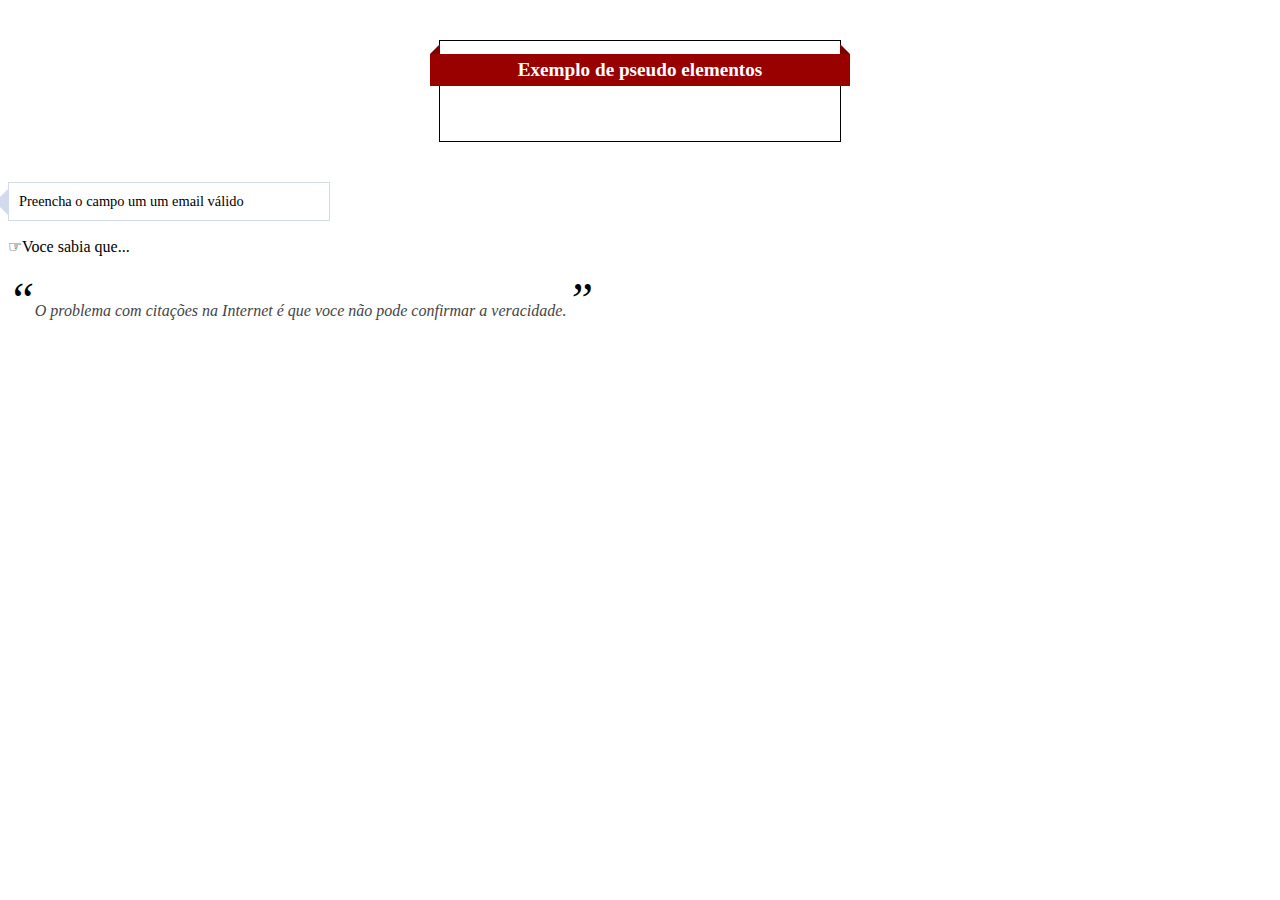
==== index2.html @ e25ce5c1 "adicionei novo index e css para teste" ====
<!DOCTYPE html>
<html lang="pt-br">
<head>
    <meta charset="UTF-8">
    <meta http-equiv="X-UA-Compatible" content="IE=edge">
    <meta name="viewport" content="width=device-width, initial-scale=1.0">
    <link rel="stylesheet" href="style.css">
    <title>site teste</title>
</head>
<body>

    <section>
        <h1>Exemplo de pseudo elementos</h1>
    </section>

    <p class="help">Preencha o campo um um email válido</p>
    
    <p class="tip">Voce sabia que...</p>

    <q>O problema com citações na Internet é que voce não pode confirmar a veracidade.</q>
</body>
</html>
---- style.css ----
/*defindo largura do section e a posiçao*/
section {
    border: 1px solid #000;
    height: 100px;
    margin: 40px auto;
    width: 400px;
}

h1 {
    background-color: #990000;
    color: #fff;
    font-size: 1.2em;
    left: -10px;
    padding: 5px 0;
    position: relative;
    text-align: center;
    width: 420px;
}

/*criandoo efeito para o lado esquerdo da faixa*/
h1::before {
    border-color: transparent #7c0000 #7c0000 transparent;
    border-style: solid;
    border-width: 5px;
    content: "";
    left: 0;
    position: absolute;
    top: -10px;
}

/*criando efeito do lado direito da faixa*/
h1::after {
    border-color: transparent transparent #7c0000 #7c0000;
    border-style: solid;
    border-width: 5px;
    content: "";
    position: absolute;
    right: 0;
    top: -10px;
}

.help {
    border-color: #f1efe6;
    border: 1px solid #d3daed;
    font-size: 0.9em;
    padding: 10px;
    position: relative;
    width: 300px;
}

/*SIMULANDO UMA SETA NA LATERAL DA CAIXA DE AJUDA QUE APONTA PARA O CAMPO DO FORMULARIO
USANDO O BEFORE*/
.help::before {
    border-color: transparent #d3daed transparent transparent;
    border-style: solid;
    border-width: 14px;
    content: "";
    left: -28px;
    margin-top: -14px;
    position: absolute;
    top: 50%;
}

.tip::before {
    content: "\261E";
    margin: right 10px;
}

q {
    color: #444;
    font-style: italic;
}

q::before, q::after {
    color: #000;
    font-size: 3em;
}

q::before {
    content:"\201C";
}

q::after {
    content: "\201D";
}
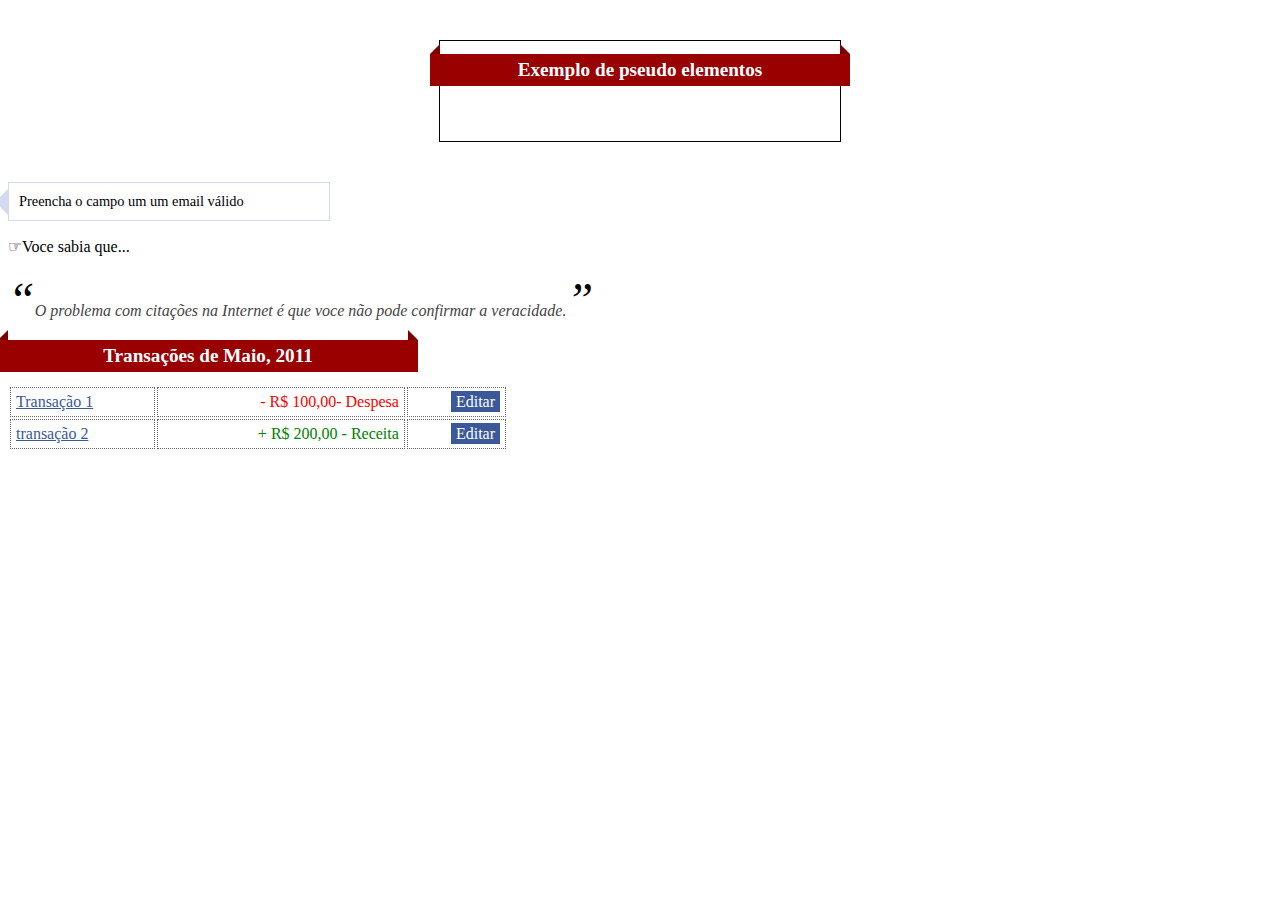
==== commit 8cf519b8: "adicionando css para impressão de páginas e uma tabela de transações" ====
--- a/index2.html
+++ b/index2.html
@@ -18,5 +18,28 @@
     <p class="tip">Voce sabia que...</p>
 
     <q>O problema com citações na Internet é que voce não pode confirmar a veracidade.</q>
+
+    <!--Impressão de tabelas: com valores, links p navegar entre dados-->
+    <h1>Transações de Maio, 2011</h1>
+    <table>
+        <tr>
+            <td>
+                <a href="https://exemplo/transacao/1">Transação 1</a>
+            </td>
+                <td class="expense">R$ 100,00</td>
+                <td class="actions">
+                    <a href="https://exemplo/1transacao/1/editar">Editar</a>
+                </td>
+        </tr>
+        <tr>
+            <td>
+                <a href="https://exemplo/transacao/2">transação 2</a>
+            </td>
+            <td class="profit">R$ 200,00</td>
+            <td class="actions">
+                <a href="https://exemplo/transacao/2/editar">Editar</a>
+            </td>
+        </tr>
+    </table>
 </body>
 </html>--- a/style.css
+++ b/style.css
@@ -83,4 +83,89 @@
 q::after {
     content: "\201D";
 }
-    +
+@media print {
+    /* este css só será aplicado quando a página for impresssa
+    remove qualquer propriedade de stilo e mantem tudo na cor preta*/
+    *{
+        background: transparent !important;
+        border-color: #000 !important;
+        box-shadow: none !important;
+        color: #000 !important;
+        text-shadow: none !important;
+        
+    }
+}
+
+/* estilo da tabla definindo largura, cores p as bordas das celulas, alinha
+mentos e definicao de links*/
+table{
+    width: 500px;
+}
+
+td {
+    border: 1px dotted #666;
+    padding: 5px;
+}
+
+/*a: para o link*/
+td a {
+    color:  #3b5998;
+}
+
+/* .: para as class*/
+.expense, .profit, .actions {
+     text-align: right;
+}
+
+.expense { color: red;}
+.profit { color: green;}
+
+/*para o link da class actions */
+.actions a {
+    font-size: 0.9m;
+    color: white;
+    padding: 2px 5px;
+    background-color: #3b5998;
+    text-decoration: none;
+}
+
+@media print {
+    * {
+        color: #000 !important;
+    }
+
+    table {
+        width: 100%;
+    }
+
+    td {
+        border-color: #000;
+    }
+
+    a::after {
+        content: "(" attr(href) ")";
+        margin-left: 2px;
+    }
+
+    actions {
+        display: none;
+    }
+}
+
+/* pseudo -elementos: adicionndo caracteristicas a cada celula*/
+.expense::before {
+    content: "- ";
+}
+
+.expense::after {
+    content: "- Despesa";
+}
+
+.profit::before {
+    content: "+ ";
+}
+
+.profit::after {
+    content: " - Receita"
+}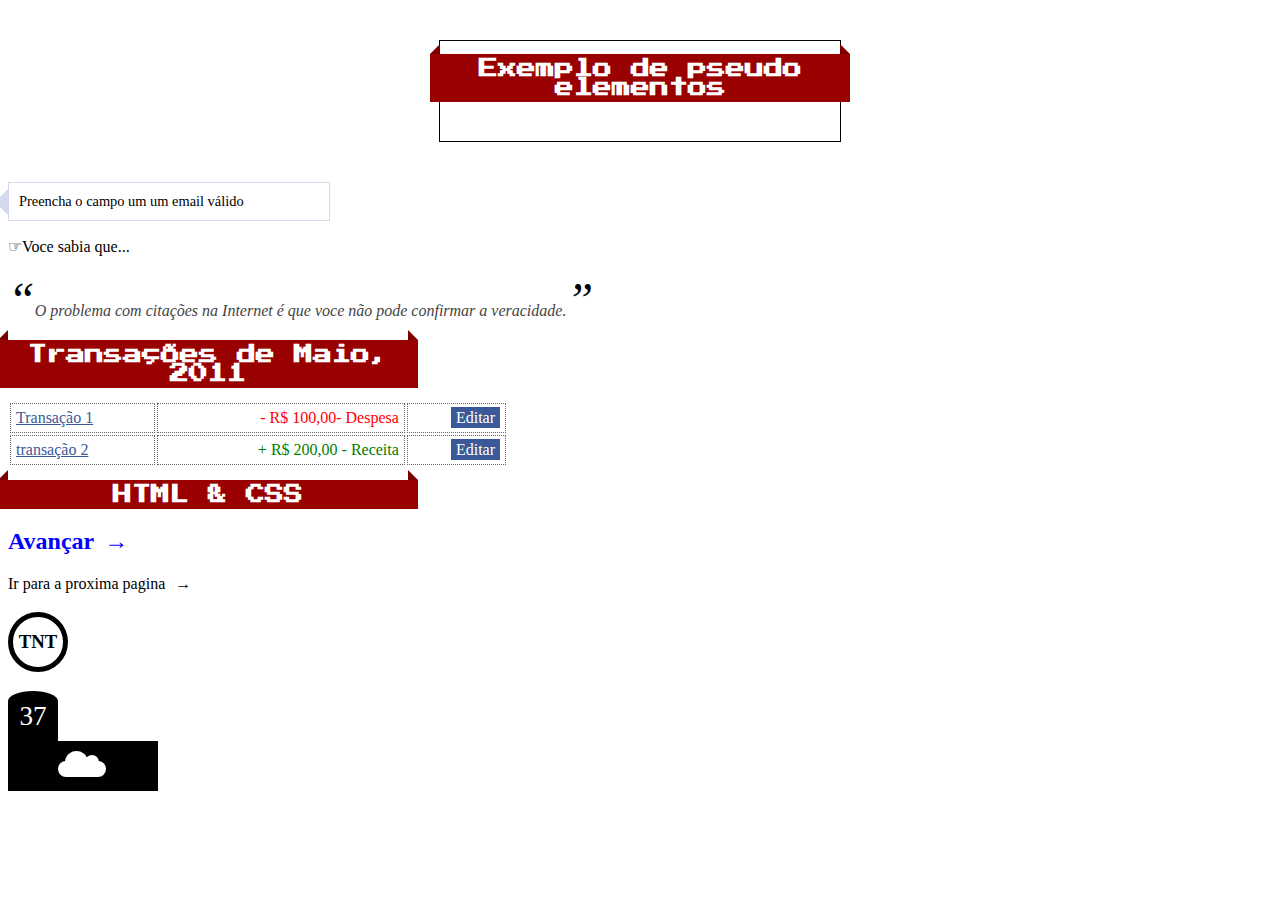
==== commit 4374e559: "border-radius e suas utilidades" ====
--- a/index2.html
+++ b/index2.html
@@ -5,6 +5,7 @@
     <meta http-equiv="X-UA-Compatible" content="IE=edge">
     <meta name="viewport" content="width=device-width, initial-scale=1.0">
     <link rel="stylesheet" href="style.css">
+    <link href="http://fonts.googleapis.com/css?family=Press+Start+2P" rel="stylesheet">
     <title>site teste</title>
 </head>
 <body>
@@ -41,5 +42,18 @@
             </td>
         </tr>
     </table>
+
+    <h1>HTML & CSS</h1>
+    <h2 class="icon-next">Avançar</h2>
+    <p class="icon-next">Ir para a proxima pagina</p>
+
+    <h3 class="tnt">TNT</h3>
+    <span class="counter">37</span>
+    
+    <div>
+        <span class="cloud"></span>
+    </div>
+    
+
 </body>
 </html>--- a/style.css
+++ b/style.css
@@ -168,4 +168,105 @@
 
 .profit::after {
     content: " - Receita"
-}+}
+
+/*Usando a fonte criada do google*/
+h1 {
+    font-family: 'Press Start 2P', cursive;
+}
+
+
+/* criando icone usando css
+qualquer mudança dos estios do texto do elemento afetrá o icone*/
+@font-face {
+    font-family: IconicFill;
+    src: url('iconic_fill.woff') format('woff');
+    font-weight: normal;
+    font-size: normal;
+}
+
+.icon-next::after {
+    content: '\2192';
+    font-family: 'IconicFill';
+    margin-left: 10px;
+}
+
+h2.icon-next {
+    color: blue;
+}
+
+/* criando circulos utilizando border-radius*/
+.tnt {
+    border-radius: 50%;
+    border: 5px solid #000;
+    height: 50px;
+    line-height: 50px;
+    text-align: center;
+    width: 50px;
+}
+
+/* exemplo mais refinado usando border-radius*/
+.counter {
+    background-color: #000;
+    border-top-left-radius: 25px 10px;
+    border-top-right-radius: 25px 10px;
+    color: white;
+    display: block;
+    font-size: 1.7em;
+    height: 50px;
+    line-height: 50px;
+    text-align: center;
+    width: 50px;
+}
+
+/* criando nuvens*/
+/*criando a base da nuvem com o span e a div como fundo do icone*/
+div {
+    background-color: #000;
+    width: 50px;
+    height: 10px;
+    padding: 20px 50px;
+}
+
+.cloud {
+    background-color: #fff;
+    border-radius: 48px;
+    display: inline-block;
+    height: 16px;
+    position: relative;
+    width: 48px;
+}
+
+.cloud::before {
+    background-color: red;
+    border-radius: 50%;
+    content: '';
+    height: 14px;
+    position: absolute;
+    right: 7px;
+    top: -6px;
+    width: 14px;
+
+}
+
+/* criando outro circulo*/
+.cloud::before, .cloud::after {
+    background-color: white;
+    border-radius: 50%;
+    content: '';
+    height: 14px;
+    position: absolute;
+    right: 7px;
+    top: -6px;
+    width: 14px;
+}
+
+.cloud::after {
+    background-color: white;
+    height: 23px;
+    left: 7px;
+    right: auto;
+    top: -10px;
+    width: 23px;
+}
+
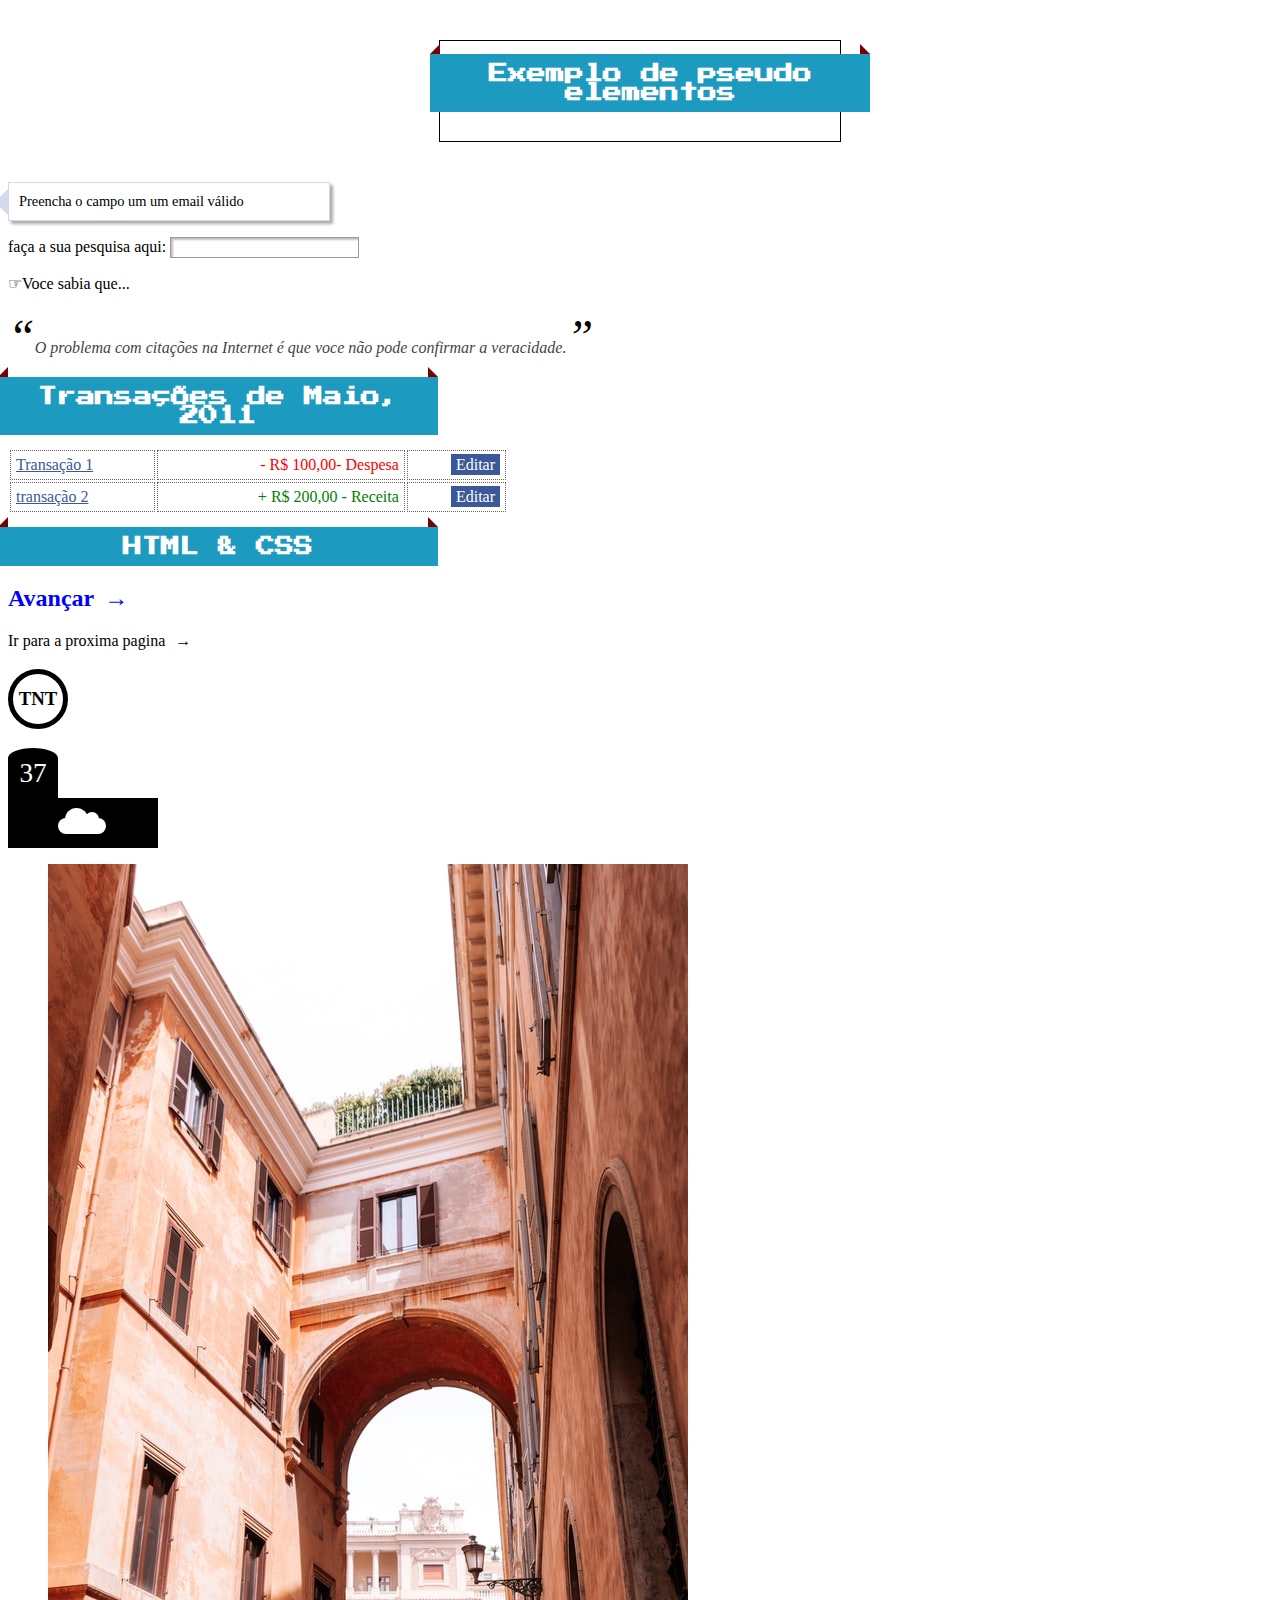
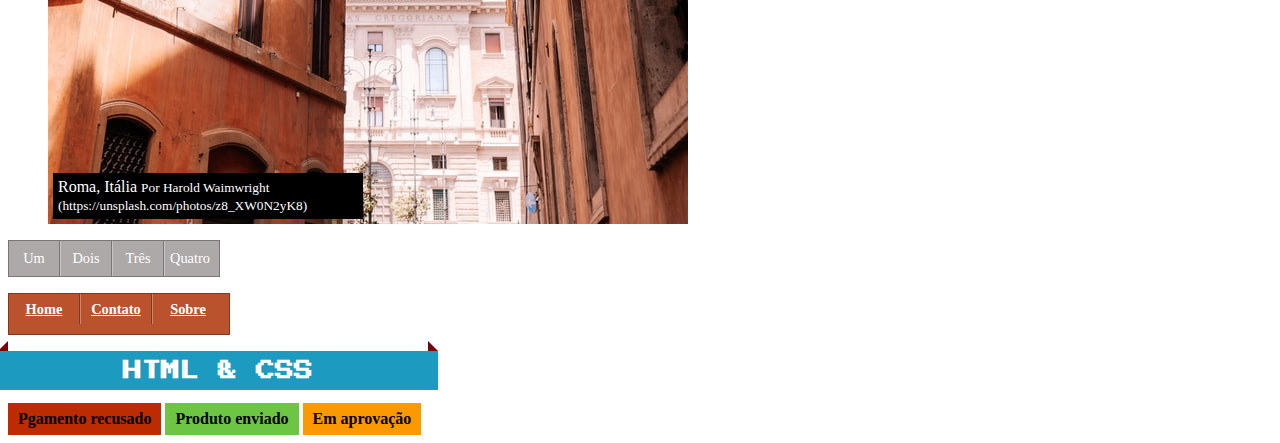
==== commit 5dd72cb7: "várias alterações com listas" ====
--- a/index2.html
+++ b/index2.html
@@ -15,6 +15,7 @@
     </section>
 
     <p class="help">Preencha o campo um um email válido</p>
+    <p>faça a sua pesquisa aqui: <input type="text"></p>
     
     <p class="tip">Voce sabia que...</p>
 
@@ -53,7 +54,41 @@
     <div>
         <span class="cloud"></span>
     </div>
+
+    <figure>
+        <img src="harold-wainwright-z8_XW0N2yK8-unsplash.jpg" alt="Prédio em Roma">
+
+        <figcaption>
+            Roma, Itália
+            <small>
+                Por Harold Waimwright (https://unsplash.com/photos/z8_XW0N2yK8)
+            </small>
+        </figcaption>
+    </figure>
+
+    <ul>
+        <li>Um</li>
+        <li>Dois</li>
+        <li>Três</li>
+        <li>Quatro</li>
+    </ul>
+
+
+    <ul class="nav">
+        <li><a href="#">Home</a></li>
+        <li><a href="#">Contato</a></li>
+        <li><a href="#">Sobre</a></li>
+    </ul>
+
+    <h1>HTML & CSS</h1>
+
+
     
+    <span class="status failed">Pgamento recusado</span>
+    <span class="status shipped">Produto enviado</span>
+    <span class="status processing">Em aprovação</span>
 
+    
+    
 </body>
 </html>--- a/style.css
+++ b/style.css
@@ -46,6 +46,22 @@
     padding: 10px;
     position: relative;
     width: 300px;
+}
+.help {
+    box-shadow: 3px 3px 3px #aaa;
+}
+
+/*formulários com sombra */
+input {
+    border: 1px solid #999;
+    box-shadow: 2px 2px 2px rgba(0, 0, 0, 0.25) inset;
+    padding: 2px 5px;
+}
+
+input:focus{
+    border-color: #35861b;
+    box-shadow: 0 0 5px #35861b, 2px 2px rgba(0, 0, 0, 0.5) inset;
+    outline: none;
 }
 
 /*SIMULANDO UMA SETA NA LATERAL DA CAIXA DE AJUDA QUE APONTA PARA O CAMPO DO FORMULARIO
@@ -270,3 +286,130 @@
     width: 23px;
 }
 
+
+figure {
+    position: relative;
+}
+
+img {
+    display: block;
+}
+
+/*Adiciona um texto na imagem */
+figcaption {
+    bottom: 5px;
+    margin: 0 5px;
+    padding: 5px;
+    position: absolute;
+    width: 300px;
+}
+
+/*Adiciona um fundo preto com opacidade de 0.5 */
+figcaption {
+    background-color: #000;
+    background-color: rgba(0, 0, 0, 0, 5);
+    color: #fff;
+}
+
+ul {
+    height: 35px;
+    list-style: none;
+    padding: 0;
+    width: 210px;
+}
+
+li {
+    float: left;
+    line-height: 35px;
+    font-size: 0.9em;
+    width: 50px;
+    text-align: center;
+}
+
+ul {
+    background-color: rgb(173, 169, 169);
+    color: white;
+}
+
+/*aplicando borda preta */
+ul {
+    border:  1px solid rgba(0, 0, 0, 0.3);
+}
+
+/* bordas brancas e pretas*/
+li {
+    border-left:  1px solid rgba(255, 255, 255, 0.3);
+    border-right: 1px solid rgba(0, 0, 0, 0.3);
+}
+
+li:first-child {
+    border-left: none;
+}
+
+li:last-child {
+    border-right: none;
+}
+
+
+
+
+/*alinahndo os elementos da lista horizontalmente com float e definindo um taamnho padrão para cada link do menu  uma cor de fundo*/
+.nav {
+    background-color: #b9522d;
+    height: 40px;
+    list-style: none;
+    padding: 0;
+    width: 220px;
+}
+
+.nav li{
+    float: left;
+    font-weight: bold;
+    height: 30px;
+    line-height: 30px;
+    text-align: center;
+    width: 70px;
+}
+
+.nav a {
+    color: white;
+}
+
+.nav .current {
+    background-color: #a64a28;
+    box-shadow: inset 0 0 10px rgba(0, 0, 0, 0.5);
+}
+
+/*EXEMPLOSIMPLES DE TEXT-SHADOW */
+h1 {
+    background-color: #1d9ac0;
+    color: #fff;
+    padding: 10px;
+    text-shadow: 2px 4px 2px tgba(0, 0, 0,0.3);
+}
+
+/* textos de estado utilziando text-shadow*/
+.status {
+    display: inline-block;
+    font-weight: bold;
+    font-weight: bold;
+    padding: 7px 10px;
+}
+
+.failed {
+    background-color: #bd2c00;
+}
+
+.shipped {
+    background-color: #6cc644;
+}
+
+.processing {
+    background-color: #fc9800;
+}
+
+
+
+
+
+
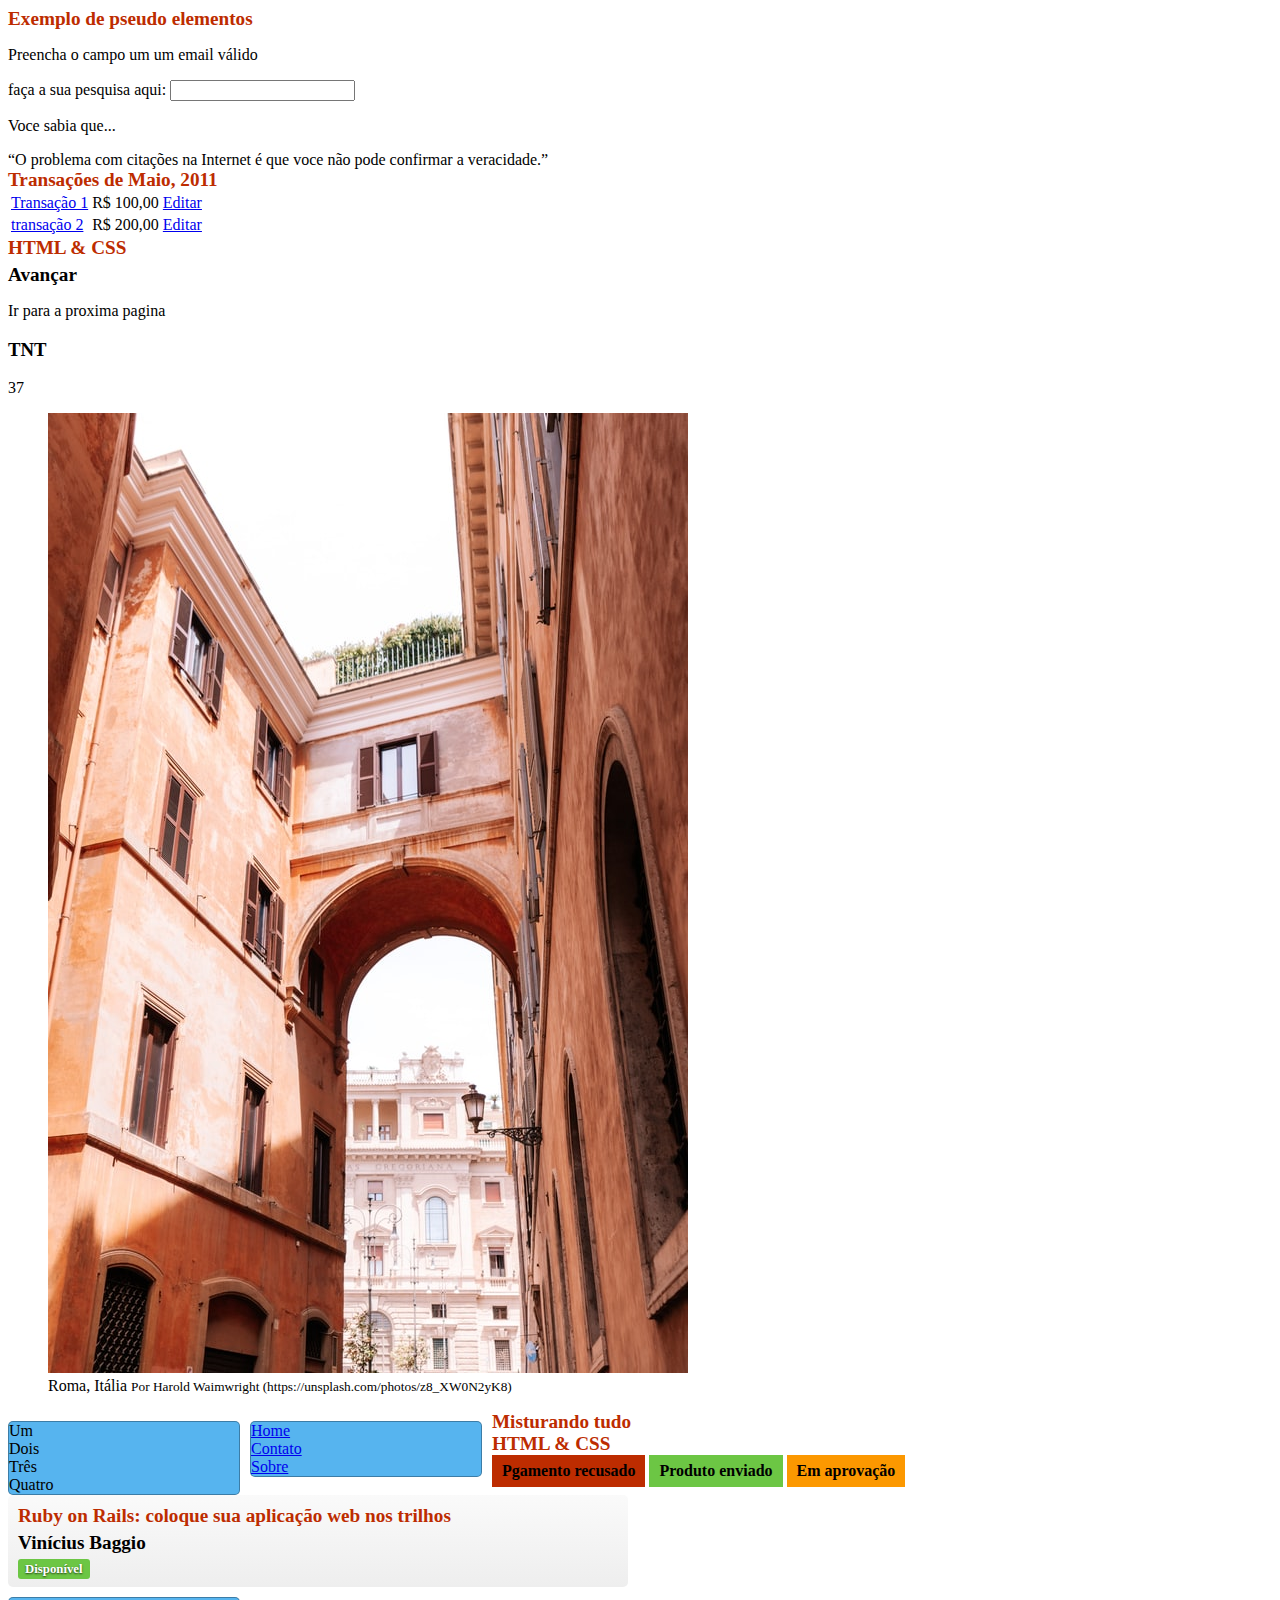
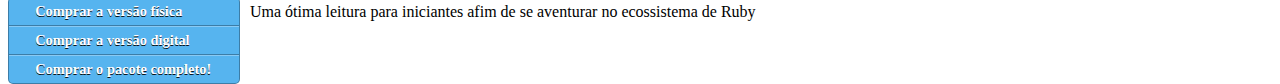
==== commit e1215b5f: "algumas alterações que não deram muito certo" ====
--- a/index2.html
+++ b/index2.html
@@ -80,15 +80,30 @@
         <li><a href="#">Sobre</a></li>
     </ul>
 
+    <h1>Misturando tudo<br></h1>
+
     <h1>HTML & CSS</h1>
-
-
     
     <span class="status failed">Pgamento recusado</span>
     <span class="status shipped">Produto enviado</span>
     <span class="status processing">Em aprovação</span>
 
     
-    
+    <div class="clear">
+    <article class="book">
+        <header>
+            <h1>Ruby on Rails: coloque sua aplicação web nos trilhos</h1>
+            <h2>Vinícius Baggio</h2>
+            <span class="available">Disponível</span>
+        </header>
+    </article>
+
+    <ul>
+        <li><a href="#" class="icon paper">Comprar a versão física</a></li>
+        <li><a href="#" class="icon digital">Comprar a versão digital</a></li>
+        <li><a href="#" class="icon package">Comprar o pacote completo!</a></li>
+    </ul>
+    <p>Uma ótima leitura para iniciantes afim de se aventurar no ecossistema de Ruby</p>
+</div>
 </body>
 </html>--- a/style.css
+++ b/style.css
@@ -1,4 +1,5 @@
 /*defindo largura do section e a posiçao*/
+/*
 section {
     border: 1px solid #000;
     height: 100px;
@@ -17,7 +18,7 @@
     width: 420px;
 }
 
-/*criandoo efeito para o lado esquerdo da faixa*/
+
 h1::before {
     border-color: transparent #7c0000 #7c0000 transparent;
     border-style: solid;
@@ -28,7 +29,7 @@
     top: -10px;
 }
 
-/*criando efeito do lado direito da faixa*/
+
 h1::after {
     border-color: transparent transparent #7c0000 #7c0000;
     border-style: solid;
@@ -51,7 +52,7 @@
     box-shadow: 3px 3px 3px #aaa;
 }
 
-/*formulários com sombra */
+
 input {
     border: 1px solid #999;
     box-shadow: 2px 2px 2px rgba(0, 0, 0, 0.25) inset;
@@ -64,8 +65,7 @@
     outline: none;
 }
 
-/*SIMULANDO UMA SETA NA LATERAL DA CAIXA DE AJUDA QUE APONTA PARA O CAMPO DO FORMULARIO
-USANDO O BEFORE*/
+
 .help::before {
     border-color: transparent #d3daed transparent transparent;
     border-style: solid;
@@ -101,8 +101,7 @@
 }
 
 @media print {
-    /* este css só será aplicado quando a página for impresssa
-    remove qualquer propriedade de stilo e mantem tudo na cor preta*/
+    
     *{
         background: transparent !important;
         border-color: #000 !important;
@@ -113,8 +112,7 @@
     }
 }
 
-/* estilo da tabla definindo largura, cores p as bordas das celulas, alinha
-mentos e definicao de links*/
+
 table{
     width: 500px;
 }
@@ -124,12 +122,12 @@
     padding: 5px;
 }
 
-/*a: para o link*/
+
 td a {
     color:  #3b5998;
 }
 
-/* .: para as class*/
+
 .expense, .profit, .actions {
      text-align: right;
 }
@@ -137,7 +135,7 @@
 .expense { color: red;}
 .profit { color: green;}
 
-/*para o link da class actions */
+
 .actions a {
     font-size: 0.9m;
     color: white;
@@ -169,7 +167,7 @@
     }
 }
 
-/* pseudo -elementos: adicionndo caracteristicas a cada celula*/
+
 .expense::before {
     content: "- ";
 }
@@ -186,14 +184,13 @@
     content: " - Receita"
 }
 
-/*Usando a fonte criada do google*/
+
 h1 {
     font-family: 'Press Start 2P', cursive;
 }
 
 
-/* criando icone usando css
-qualquer mudança dos estios do texto do elemento afetrá o icone*/
+
 @font-face {
     font-family: IconicFill;
     src: url('iconic_fill.woff') format('woff');
@@ -211,7 +208,7 @@
     color: blue;
 }
 
-/* criando circulos utilizando border-radius*/
+
 .tnt {
     border-radius: 50%;
     border: 5px solid #000;
@@ -221,7 +218,7 @@
     width: 50px;
 }
 
-/* exemplo mais refinado usando border-radius*/
+
 .counter {
     background-color: #000;
     border-top-left-radius: 25px 10px;
@@ -235,8 +232,7 @@
     width: 50px;
 }
 
-/* criando nuvens*/
-/*criando a base da nuvem com o span e a div como fundo do icone*/
+
 div {
     background-color: #000;
     width: 50px;
@@ -264,8 +260,9 @@
     width: 14px;
 
 }
-
-/* criando outro circulo*/
+*/
+/*
+
 .cloud::before, .cloud::after {
     background-color: white;
     border-radius: 50%;
@@ -295,7 +292,7 @@
     display: block;
 }
 
-/*Adiciona um texto na imagem */
+
 figcaption {
     bottom: 5px;
     margin: 0 5px;
@@ -304,7 +301,7 @@
     width: 300px;
 }
 
-/*Adiciona um fundo preto com opacidade de 0.5 */
+
 figcaption {
     background-color: #000;
     background-color: rgba(0, 0, 0, 0, 5);
@@ -331,12 +328,12 @@
     color: white;
 }
 
-/*aplicando borda preta */
+
 ul {
     border:  1px solid rgba(0, 0, 0, 0.3);
 }
 
-/* bordas brancas e pretas*/
+
 li {
     border-left:  1px solid rgba(255, 255, 255, 0.3);
     border-right: 1px solid rgba(0, 0, 0, 0.3);
@@ -353,7 +350,7 @@
 
 
 
-/*alinahndo os elementos da lista horizontalmente com float e definindo um taamnho padrão para cada link do menu  uma cor de fundo*/
+
 .nav {
     background-color: #b9522d;
     height: 40px;
@@ -380,13 +377,14 @@
     box-shadow: inset 0 0 10px rgba(0, 0, 0, 0.5);
 }
 
-/*EXEMPLOSIMPLES DE TEXT-SHADOW */
+
 h1 {
     background-color: #1d9ac0;
     color: #fff;
     padding: 10px;
     text-shadow: 2px 4px 2px tgba(0, 0, 0,0.3);
 }
+*/
 
 /* textos de estado utilziando text-shadow*/
 .status {
@@ -408,8 +406,107 @@
     background-color: #fc9800;
 }
 
-
-
-
-
-
+h1 {
+    color: #bd2c00;
+    font-size: 1.2em;
+    margin: 0;
+}
+
+h2 {
+    font-size: 1.2em;
+    margin: 5px 0;
+
+ }
+
+ .available {
+     background-color: #6cc644;
+     border-radius: 3px;
+     color: white;
+     font-size: 0.8em;
+     font-weight: bold;
+     padding: 3px 7px;
+     text-shadow: 0 1px 2px rgba(0, 0, 0, 0.7);
+ }
+
+ .clear { 
+    clear: both;
+}
+ ul {
+     background-color: #56b4ef;
+     background-image: linear-gradient(top, #56b4ef, #148eda);
+     float: left;
+     list-style: none;
+     margin: 10px 10px 0 0;
+     padding: 0;
+     width: 230px;
+ }
+
+ @font-face {
+     font-family: 'IconicFill';
+     src: url('iconic_fill.woff') format('woff');
+     font-weight: normal;
+     font-style: normal;
+ }
+
+ .icon::before {
+     font-family: 'IconicFill';
+     margin: 0px 5px;
+ }
+
+ .paper::before {
+     content: "\e044";
+ }
+
+ .digital::before {
+     content: "\e00b";
+ }
+
+ .package::before {
+     content: "\e022"
+ }
+
+ .icon {
+     color: #fff;
+     display: block;
+     font-size: 0.9em;
+     font-weight: bold;
+     padding: 5px;
+     text-decoration: none;
+     text-shadow: 0 1px 0 rgba(0, 0, 0, 0.9);
+ }
+
+ /* criando as bordas entre os links*/
+
+ .icon {
+     border-bottom: 1px solid rgba(0, 0, 0, 0.3);
+     border-top: 1px solid rgba(255, 255, 255, 0.3);
+ }
+
+ .icon.paper {
+     border-top: none;
+ }
+
+ .icon.package {
+     border-bottom: none;
+ }
+
+ ul {
+     border-radius: 5px;
+     border: 1px solid rgba(0, 0, 0, 0.3);
+ }
+
+ .icon:hover {
+     background-color: rgba(0, 0, 0, 0.1);
+ }
+
+ .book {
+     background-color: #fafafa;
+     background-image: linear-gradient(#fafafa, #eee);
+     border-radius: 5px;
+     border: 10px;
+     padding: 10px;
+     width: 600px;
+ }
+ 
+
+
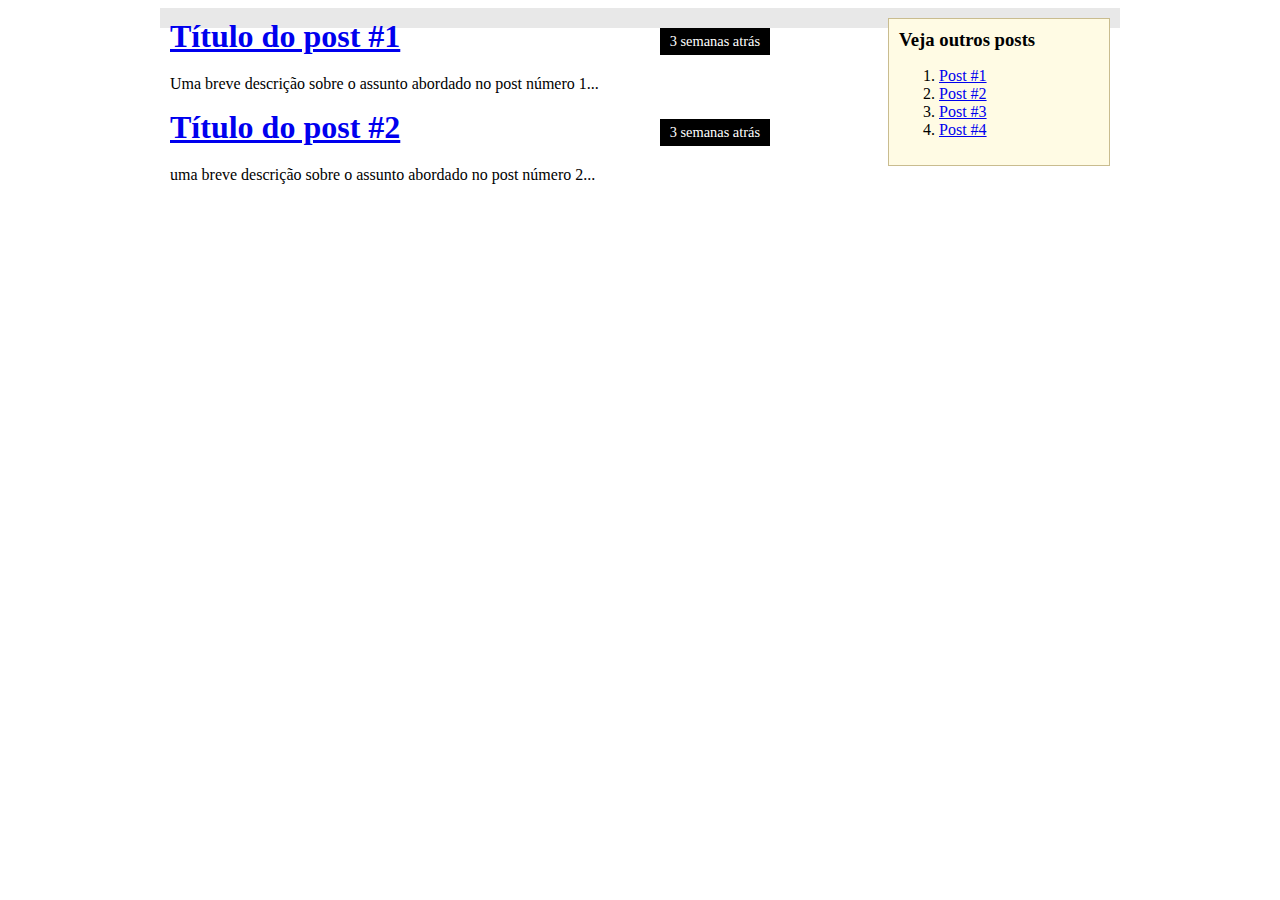
==== commit cbe848ab: "trabalhando com float" ====
--- a/index2.html
+++ b/index2.html
@@ -9,7 +9,7 @@
     <title>site teste</title>
 </head>
 <body>
-
+ <!--
     <section>
         <h1>Exemplo de pseudo elementos</h1>
     </section>
@@ -20,9 +20,9 @@
     <p class="tip">Voce sabia que...</p>
 
     <q>O problema com citações na Internet é que voce não pode confirmar a veracidade.</q>
-
+-->
     <!--Impressão de tabelas: com valores, links p navegar entre dados-->
-    <h1>Transações de Maio, 2011</h1>
+   <!-- <h1>Transações de Maio, 2011</h1>
     <table>
         <tr>
             <td>
@@ -42,9 +42,9 @@
                 <a href="https://exemplo/transacao/2/editar">Editar</a>
             </td>
         </tr>
-    </table>
+    </table> -->
 
-    <h1>HTML & CSS</h1>
+    <!-- <h1>HTML & CSS</h1>
     <h2 class="icon-next">Avançar</h2>
     <p class="icon-next">Ir para a proxima pagina</p>
 
@@ -105,5 +105,52 @@
     </ul>
     <p>Uma ótima leitura para iniciantes afim de se aventurar no ecossistema de Ruby</p>
 </div>
-</body>
+-->
+
+<!--usos da propriedade float para alinhar textos e imagens-->
+<!--
+<h3>Stranger Things</h3>
+<img src="Stranger.png">
+<p>Lorem ipsum dolor sit amet consectetur adipisicing elit. Vel non officia voluptatem corporis sunt! Nostrum, repellendus debitis sapiente et eveniet fugiat impedit, vitae, dolorem laboriosam deleniti ipsam sit at voluptatibus?
+Lorem ipsum dolor sit amet consectetur adipisicing elit. Eveniet voluptate quidem accusamus fuga unde iste deserunt, neque quam atque quia maiores facilis. Ullam ratione reprehenderit odit pariatur doloribus, labore voluptate.
+</p>
+<p>Lorem ipsum dolor sit amet consectetur adipisicing elit. Ducimus eaque quas facere? Minima temporibus velit rem ab, nesciunt fugit saepe in delectus, dolores autem aut fugiat excepturi earum sint recusandae.
+    Lorem ipsum dolor sit amet consectetur adipisicing elit. Quas accusantium repellendus quasi dolore sequi aperiam quidem atque, ex itaque dolores! At, ipsam quia? Maiores corporis blanditiis officiis nobis odio magnam.
+    Lorem, ipsum dolor sit amet consectetur adipisicing elit. Beatae dolor iste hic dolorem maxime sit. Explicabo deleniti sequi architecto minima consectetur eum dolorem eveniet dignissimos, distinctio voluptates? Aut, soluta voluptas.
+</p>
+-->
+<div class="page">
+    <section class="posts">
+    <article>
+        <h1><a href="#">Título do post #1</a></h1>
+        <span class="timestamp">3 semanas atrás</span>
+
+        <p>
+            Uma breve descrição sobre o assunto abordado no post número 1...
+        </p>
+    </article>
+    <article>
+        <h1><a href="#">Título do post #2</a></h1>
+        <span class="timestamp">3 semanas atrás</span>
+
+        <p>uma breve descrição sobre o assunto abordado no post número 2...</p>
+    </article>
+</section>
+
+<aside>
+    <h3>Veja outros posts</h3>
+    <ol>
+        <li><a href="#">Post #1</a></li>
+        <li><a href="#">Post #2</a></li>
+        <li><a href="#">Post #3</a></li>
+        <li><a href="#">Post #4</a></li>
+    </ol>
+</aside>
+</div>
+
+
+
+
+
+</body> 
 </html>--- a/style.css
+++ b/style.css
@@ -387,6 +387,7 @@
 */
 
 /* textos de estado utilziando text-shadow*/
+/* 
 .status {
     display: inline-block;
     font-weight: bold;
@@ -474,9 +475,9 @@
      text-decoration: none;
      text-shadow: 0 1px 0 rgba(0, 0, 0, 0.9);
  }
-
+*/
  /* criando as bordas entre os links*/
-
+/*
  .icon {
      border-bottom: 1px solid rgba(0, 0, 0, 0.3);
      border-top: 1px solid rgba(255, 255, 255, 0.3);
@@ -508,5 +509,57 @@
      width: 600px;
  }
  
-
-
+*/
+
+img {
+ float: left;
+ margin-right: 10px;
+}
+
+.posts {
+    width: 600px;
+}
+
+h1 {
+    float: left;
+    margin: 0 0 20px;
+}
+
+.timestamp {
+    background-color: #000;
+    color: #fff;
+    float: right;
+    font-size: 0.9em;
+    margin-top: 10px;
+    padding: 5px 10px;
+}
+
+p {
+    clear: both;
+}
+
+.posts {
+    float: left;
+    width: 600px;
+}
+
+aside {
+    background-color: #fffbe4;
+    border: 1px solid #c9bc8f;
+    float: right;
+    padding: 10px;
+    width: 200px;
+}
+
+aside h3 {
+    margin: 0;
+}
+
+.page {
+    padding: 10px;
+    margin: 0 auto;
+    width: 940px;
+}
+.page {
+    background-color: #e8e8e8;
+}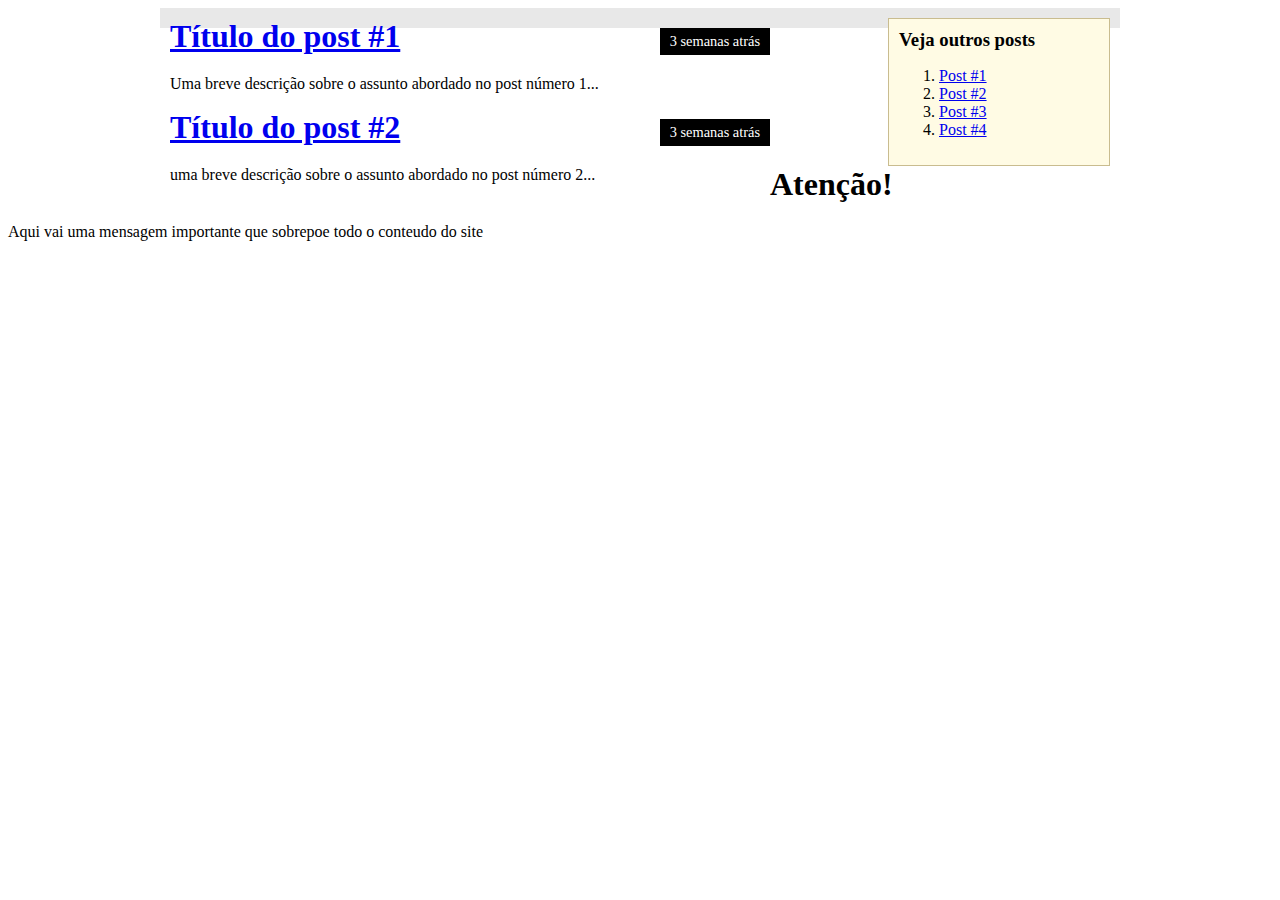
==== commit 47ebdbfb: "testes com modal" ====
--- a/index2.html
+++ b/index2.html
@@ -119,7 +119,7 @@
     Lorem, ipsum dolor sit amet consectetur adipisicing elit. Beatae dolor iste hic dolorem maxime sit. Explicabo deleniti sequi architecto minima consectetur eum dolorem eveniet dignissimos, distinctio voluptates? Aut, soluta voluptas.
 </p>
 -->
-<div class="page">
+<div class="page clearfix">
     <section class="posts">
     <article>
         <h1><a href="#">Título do post #1</a></h1>
@@ -148,6 +148,14 @@
 </aside>
 </div>
 
+<!--janela modal-->
+<div class="'notice">
+    <h1>Atenção!</h1>
+    <p>Aqui vai uma mensagem importante que sobrepoe todo o conteudo do site</p>
+</div>
+
+<div class="overlay"></div>
+
 
 
 
--- a/style.css
+++ b/style.css
@@ -562,4 +562,47 @@
 }
 .page {
     background-color: #e8e8e8;
+}
+
+.clearfix::before,
+.clearfix::after {
+    content: "";
+    display: table;    
+}
+
+/*definir estilo basioo para formato da caixa com largur e altura fixa */
+.notice {
+    background-color: #fff;
+    border:1px solid #000;
+    height: 130px;
+    padding: 10px;
+    width: 380px;
+
+}
+
+/* posicionar o modal no centro da pagina */
+
+.notice {
+    position: fixed;
+    top: 50%;
+    left: 50%;
+}
+.notice {
+    background-color: #fff;
+    border: 1px solid #000;
+    height: 130px;
+    padding: 10px;
+    width: 380px;
+    position: fixed;
+    top: 50%;
+    left: 50%;
+    margin:-75px 0 0 -200px;
+}
+
+.overlay {
+    position: fixed;
+    top: 0;
+    left: 0;
+    background-color: rgba(0, 0, 0, 0.5);
+    height: 100%
 }